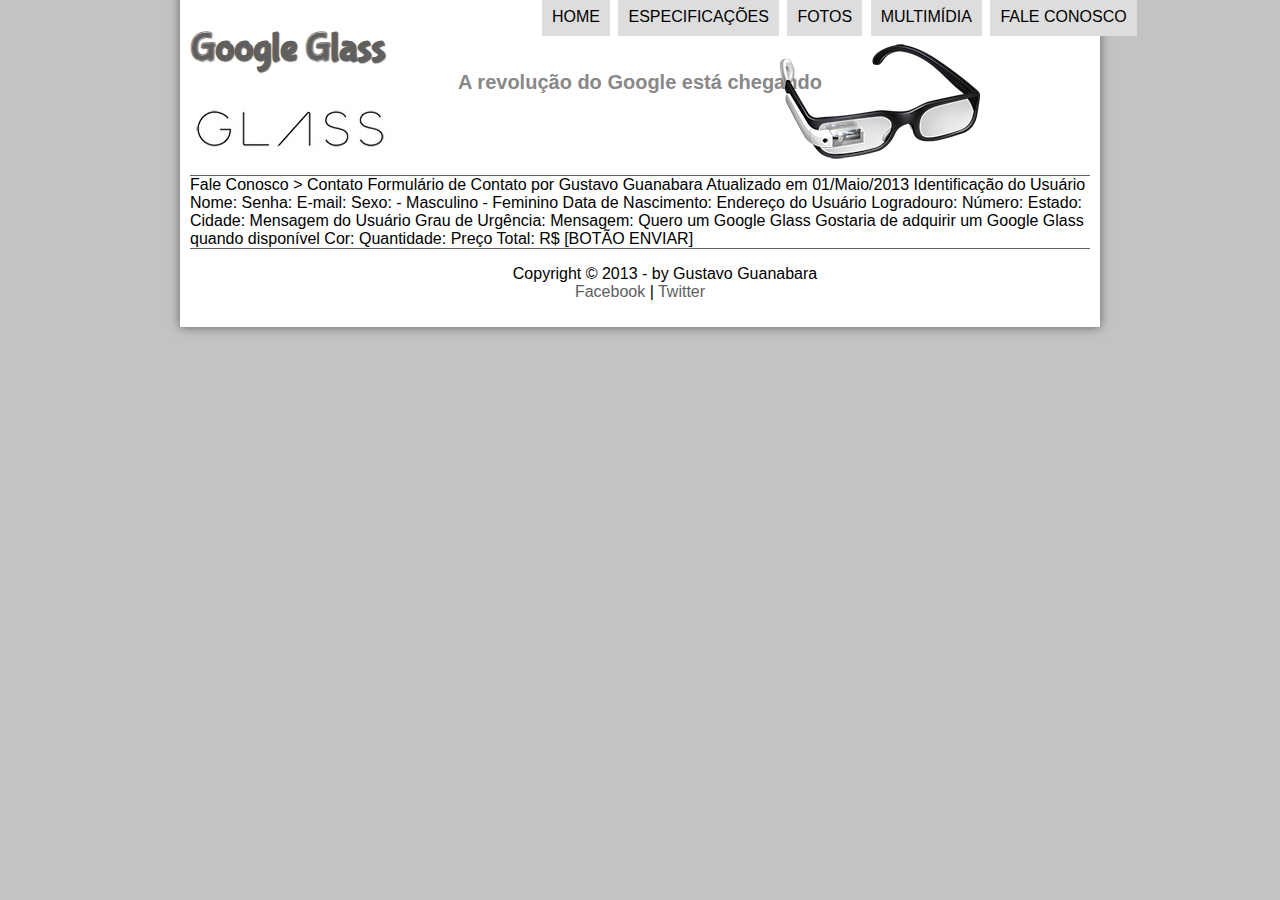
==== fale-conosco.html @ 934934e3 "Add files via upload" ====
<!DOCTYPE html>
<html lang="pt-br">

<head>
    <meta charset="UTF-8">
    <title>Google Glass</title>
    <link rel="stylesheet" type="text/css" href="style.css">
</head>

<body>
    <div id="interface">

        <header id="cabecalho">
            <h1>Google Glass</h1>
            <h2>A revolução do Google está chegando</h2>

            <img id="icone" src="img/glass-oculos-preto-peq.png" alt="">

            <nav id="menu">
                <h1>Menu Principal</h1>
                <ul>
                    <li onmouseover="mudaFoto('img/home.png')" onmouseout="mudaFoto('img/contato.png')"><a href="index.html">Home</a></li>
                    <li onmouseover="mudaFoto('img/especificacoes.png')" onmouseout="mudaFoto('img/contato.png')"><a href="specs.html">Especificações</a></li>
                    <li onmouseover="mudaFoto('img/fotos.png')" onmouseout="mudaFoto('img/contato.png')"><a href="fotos.html">Fotos</a></li>
                    <li onmouseover="mudaFoto('img/multimidia.png')" onmouseout="mudaFoto('img/contato.png')"><a href="multimidia.html"> Multimídia</a></li>
                    <li onmouseover="mudaFoto('img/contato.png')" onmouseout="mudaFoto('img/contato.png')"><a href="fale-conosco.html">Fale conosco</a></li>
                </ul>
            </nav>
        </header>

Fale Conosco > Contato
Formulário de Contato
por Gustavo Guanabara
Atualizado em 01/Maio/2013

Identificação do Usuário
    Nome:
    Senha:
    E-mail:
    Sexo:
        - Masculino
        - Feminino
    Data de Nascimento:

Endereço do Usuário
    Logradouro:
    Número:
    Estado:
    Cidade:

Mensagem do Usuário
    Grau de Urgência:
    Mensagem:

Quero um Google Glass
    Gostaria de adquirir um Google Glass quando disponível
    Cor:
    Quantidade:
    Preço Total: R$


[BOTÃO ENVIAR]

<footer id="rodape">
    <p>Copyright &copy; 2013 - by Gustavo Guanabara
        <br> <a href="http://faceboo.com/cursosemvideo" target="_blank">Facebook</a> | <a
            href="http://twitter.com/cursosemvideo" target="_blank">Twitter</a></p>
</footer>
</div>
</body>
<script src="javascript/funcoes.js"></script>
</html>
---- style.css ----
@font-face{
    font-family: 'FonteLogo';
    src: url('font/bubblegum-sans-regular.otf');
}
body {
    font-family:Arial, sans-serif ;
    background-image: url("img/background.jpg");
    color: black;
}

div#interface {
    width: 900px;
    background-color: white;
    margin: -20px auto 0px auto; /*pra centralizar*/
    box-shadow: 0px 0px 10px rgba(0, 0, 0, .5);
    padding: 10px;
}

span {
    font-weight: bold;
}

p {
    text-align: justify;
    text-indent: 50px;
}

a {
    color: #606060;
    text-decoration: none;
}

a:hover {
    text-decoration: underline;
}

header#cabecalho img#icone {
    position: absolute;
    left: 780px;
    top: 40px;
}

header#cabecalho {
    border-bottom: 1px #606060 solid;
    height: 150px;
    background: url("img/glass-logo-peq.jpg") no-repeat 0px 80px;
}

header#cabecalho h1 {
    font-family: 'FonteLogo', sans-serif;
    font-size: 30pt;
    color: #606060;
    text-shadow: 1px 1px 1px rgba(0, 0, 0, .6);
    padding: 0px;
    margin-bottom: 0px;
}

header#cabecalho h2 {
    font-family: Arial, sans-serif;
    color: #888888;
    font-size: 15pt;
    padding: 0px;
    margin-top: 0px;
}

figure.foto-legenda {
    position: relative;
    width: 200px;
    /* essa redução de imagens não é recomendada, deve-se diminuir a imagem através de um editor, e salvando para web */
    border: 8px solid white;
    box-shadow: 1px 1px 4px black ;
}

figure.foto-legenda img {
    width: 100%;
    height: 100%;
}

figure.foto-legenda figcaption {
    opacity: 0;
    position: absolute;
    top: 0px;
    background-color: rgba(0, 0, 0, .4);
    color: white;
    width: 100%;
    height: 100%;
    padding: 10px;
    box-sizing: border-box;
    transition: opacity 1s;
}

figure.foto-legenda:hover figcaption {
    opacity: 1;
}

nav#menu {
    display: block;
}

nav#menu ul {
    list-style: none;
    text-transform: uppercase;
    position: absolute; /*refere-se a psoição dentro do site*/
    /*posição relativa só permitiria mexer dentro do container*/
    top: -20px;
    left: 500px;
}

nav#menu li {
    display: inline-block;
    background-color: #dddddd;
    padding: 10px; /*cria espaço*/
    margin: 2px;
    transition: background-color 1s;
}

nav#menu li:hover {
    background-color: #606060;
}

nav#menu h1 {
    display: none;
}

nav#menu a {
    color: black;
    text-decoration: none;
}

nav#menu a:hover {
    color: white;
}

section#corpo {
    display: block;
    width: 500px;
    float: left; /*float só pode ser usado com o block*/
    border-right: 1px solid #606060;
    padding-right: 15px;
}

article#noticia-principal h2 {
    font-size: 13pt;
    color: #606060;
    background-color: #dddddd;
    padding: 5px 0px 5px 10px;
    margin: 10px 0px 10px 0px;
}

header#cabecalho-artigo h1 {
    font-family: 'FonteLogo',sans-serif;
    font-size: 20pt;
    color: #606060;
    margin-bottom: 0px;
    margin-top: 0px;
}

.direita {
    text-align: right;
}

header#cabecalho-artigo h2 {
    font-size: 13pt;
    color: #cecece;
    background-color: #ffffff;
    margin: 0px;
}

header#cabecalho-artigo h3 {
    font-size: 12px;
    color: #606060;
}

table#tabelaspec {
    border: 1px solid #606060;
    border-spacing: 0px;
    margin-left: auto;
    margin-right: auto;
}

table#tabelaspec td {
    border: 1px solid #606060;
    padding: 10px;
    text-align: center;
    /*vertical-align: top;*/
}

table#tabelaspec td.ce {
    color: white;
    background-color: #606060;
    vertical-align: top;
    font-weight: bold;
}

table#tabelaspec td.cd {
    background-color: #cecece;
}

table#tabelaspec caption {
    color: #888888;
    font-size: 13pt;
    font-weight: bolder;
}

table#tabelaspec caption span {
    display: block;
    float: right;
    color: black;
    font-size: 8pt;
    margin-top: 10px;
}

aside#lateral {
    display: block;
    width: 350px;
    float: right;
    background-color: #dddddd;
    padding: 10px;
    margin-top: 10px;
    box-shadow: 2px 2px 2px rgba(0, 0, 0, .5);
}

aside#lateral h1 {
    font-family: 'FonteLogo', sans-serif;
    font-size: 20pt;
    color: #606060;
    margin-top: 0px;
}

aside#lateral h2 {
    background-color: #606060;
    font-size: 13pt;
    color: white;
    padding: 5px;
}

footer#rodape {
    clear: both; /*faz com que o conteudo seja mostrado fora da divisão*/
    border-top: 1px solid #606060;
}

footer#rodape p {
    text-align: center;
}

body {
    background-image: url("img/background.jpg");
    color: black;
}
span {
    font-weight: bold;
}

h2 {
    text-align: center;
}

p {
    text-align: justify;
    text-indent: 50px;
}

figure {
    position: relative;
    width: 200px;
    /* essa redução de imagens não é recomendada, deve-se diminuir a imagem através de um editor, e salvando para web */
    border: 8px solid white;
    box-shadow: 1px 1px 4px black ;
}

figure.foto-legenda img {
    width: 100%;
    height: 100%;
}

figure.foto-legenda figcaption {
    opacity: 0;
    position: absolute;
    top: 0px;
    background-color: rgba(0, 0, 0, .4);
    color: white;
    width: 100%;
    height: 100%;
    padding: 10px;
    box-sizing: border-box;
    transition: opacity 1s;
}

figure.foto-legenda:hover figcaption {
    opacity: 1;
}
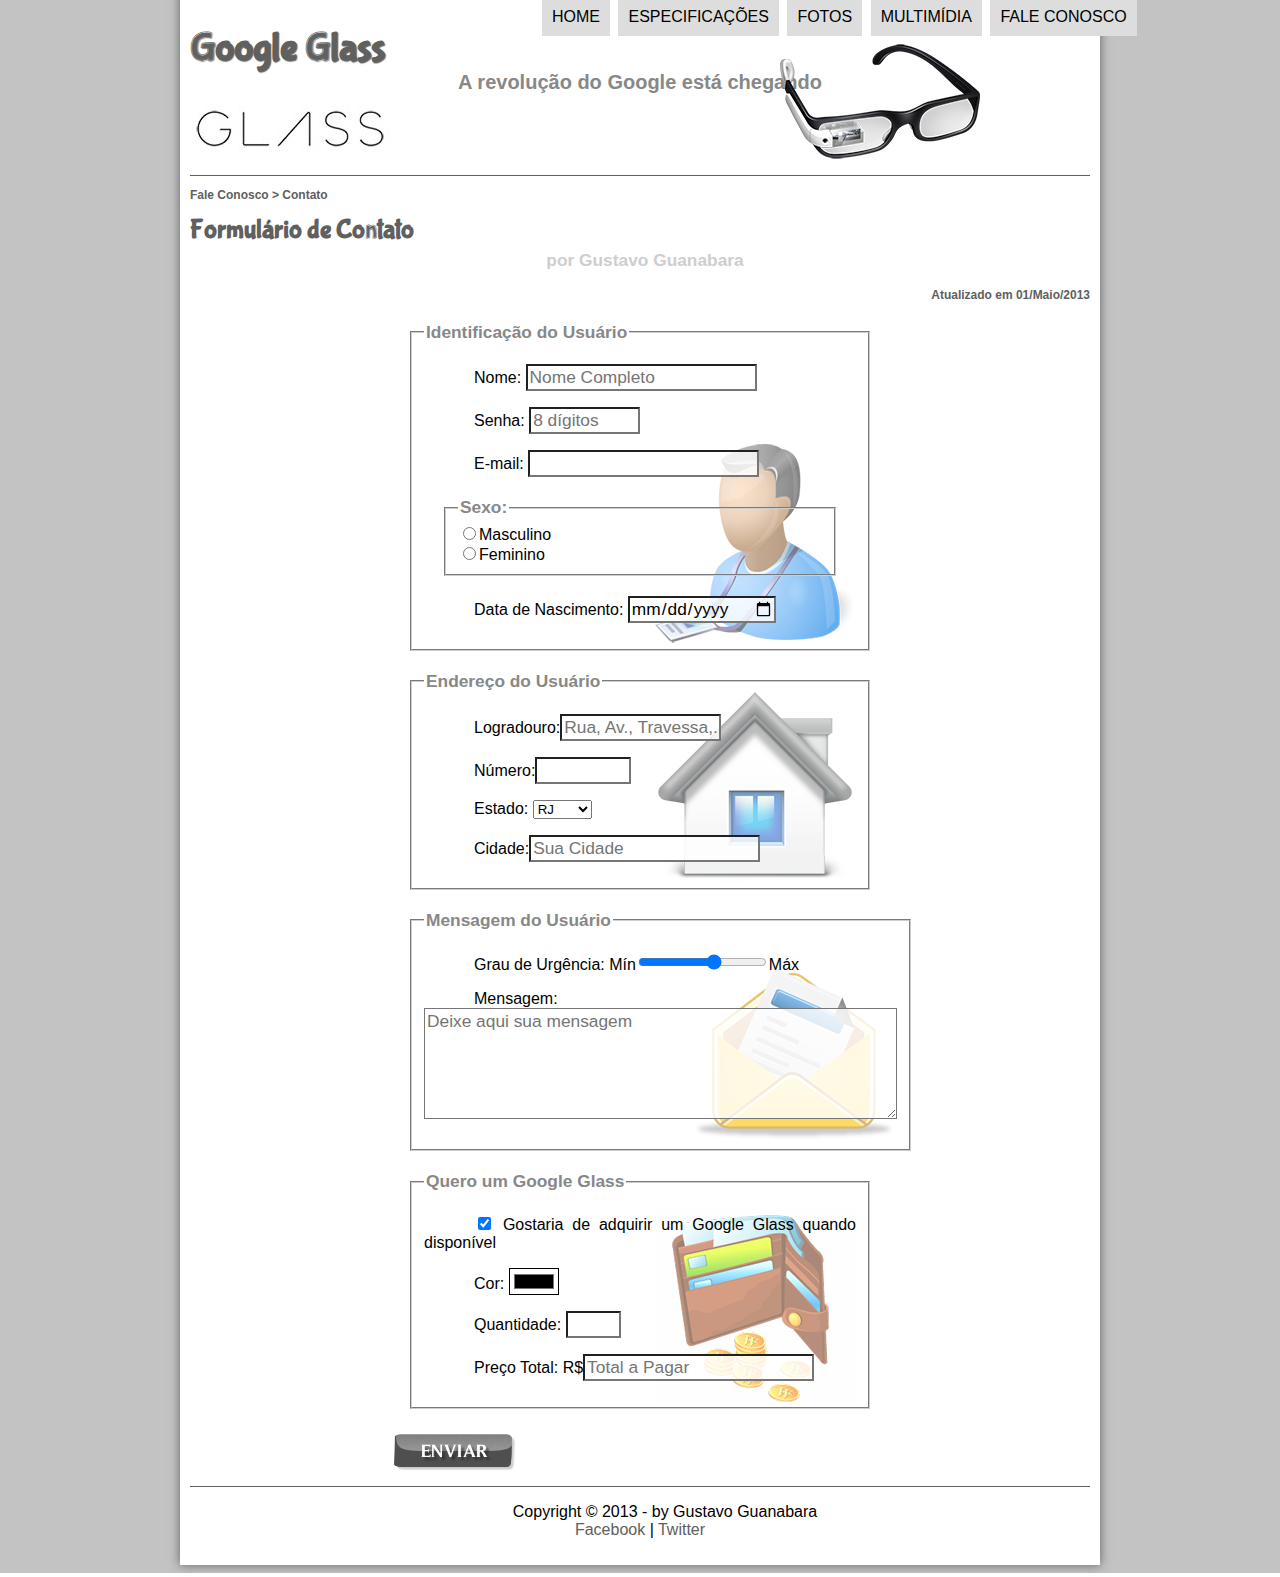
==== commit 372e4652: "Add files via upload" ====
--- a/fale-conosco.html
+++ b/fale-conosco.html
@@ -4,7 +4,15 @@
 <head>
     <meta charset="UTF-8">
     <title>Google Glass</title>
-    <link rel="stylesheet" type="text/css" href="style.css">
+    <link rel="stylesheet" type="text/css" href="styles/style.css">
+    <link rel="stylesheet" type="text/css" href="styles/form.css">
+    <script>
+        function calc_total() {
+            var qtd = parseInt(document.getElementById('cQtd').value);
+            tot = qtd * 1500;
+            document.getElementById('cTot').value = tot;
+        }
+    </script>
 </head>
 
 <body>
@@ -19,54 +27,105 @@
             <nav id="menu">
                 <h1>Menu Principal</h1>
                 <ul>
-                    <li onmouseover="mudaFoto('img/home.png')" onmouseout="mudaFoto('img/contato.png')"><a href="index.html">Home</a></li>
-                    <li onmouseover="mudaFoto('img/especificacoes.png')" onmouseout="mudaFoto('img/contato.png')"><a href="specs.html">Especificações</a></li>
-                    <li onmouseover="mudaFoto('img/fotos.png')" onmouseout="mudaFoto('img/contato.png')"><a href="fotos.html">Fotos</a></li>
-                    <li onmouseover="mudaFoto('img/multimidia.png')" onmouseout="mudaFoto('img/contato.png')"><a href="multimidia.html"> Multimídia</a></li>
-                    <li onmouseover="mudaFoto('img/contato.png')" onmouseout="mudaFoto('img/contato.png')"><a href="fale-conosco.html">Fale conosco</a></li>
+                    <li onmouseover="mudaFoto('img/home.png')" onmouseout="mudaFoto('img/contato.png')"><a
+                            href="index.html">Home</a></li>
+                    <li onmouseover="mudaFoto('img/especificacoes.png')" onmouseout="mudaFoto('img/contato.png')"><a
+                            href="specs.html">Especificações</a></li>
+                    <li onmouseover="mudaFoto('img/fotos.png')" onmouseout="mudaFoto('img/contato.png')"><a
+                            href="fotos.html">Fotos</a></li>
+                    <li onmouseover="mudaFoto('img/multimidia.png')" onmouseout="mudaFoto('img/contato.png')"><a
+                            href="multimidia.html"> Multimídia</a></li>
+                    <li onmouseover="mudaFoto('img/contato.png')" onmouseout="mudaFoto('img/contato.png')"><a
+                            href="fale-conosco.html">Fale conosco</a></li>
                 </ul>
             </nav>
         </header>
 
-Fale Conosco > Contato
-Formulário de Contato
-por Gustavo Guanabara
-Atualizado em 01/Maio/2013
+        <section id="corpo-full">
+            <article id="noticia-principal">
+                <header id="cabecalho-artigo">
+                    <h3>Fale Conosco > Contato</h3>
+                    <h1>Formulário de Contato</h1>
 
-Identificação do Usuário
-    Nome:
-    Senha:
-    E-mail:
-    Sexo:
-        - Masculino
-        - Feminino
-    Data de Nascimento:
+                    <h2>por Gustavo Guanabara</h2>
+                    <h3 class="direita">Atualizado em 01/Maio/2013</h3>
+                </header>
 
-Endereço do Usuário
-    Logradouro:
-    Número:
-    Estado:
-    Cidade:
+                <form method="POST" id="fContato" action="mailto:contato@cursoemvideo.com" oninput="calc_total()">
+                    <fieldset id="usuario">
+                        <legend>Identificação do Usuário</legend>
+                        <p><label for="cNome">Nome: </label><input type="text" name="tNome" id="cNome" size="20"
+                                maxlength="30" placeholder="Nome Completo"></p>
+                        <p><label for="cSenha">Senha: </label><input type="password" name="tSenha" id="cSenha" size="8"
+                                maxlength="8" placeholder="8 dígitos"></p>
+                        <p><label for="cMail">E-mail: </label><input type="email" name="tMail" id="cMail" size="20"
+                                maxlength="40"></p>
+                        <fieldset id="sexo">
+                            <legend>Sexo:</legend>
+                            <input type="radio" name="tSexo" id="cMasc"><label for="cMasc">Masculino</label><br>
+                            <input type="radio" name="tSexo" id="cFem"><label for="cFem">Feminino</label>
+                        </fieldset>
+                        <p><label for="cNasc">Data de Nascimento: </label><input type="date" name="tNasc" id="cNasc">
+                        </p>
+                    </fieldset>
 
-Mensagem do Usuário
-    Grau de Urgência:
-    Mensagem:
+                    <fieldset id="endereco">
+                        <legend>Endereço do Usuário</legend>
+                        <p><label for="cRua">Logradouro:</label><input type="text" name="tRua" id="cRua" size="13"
+                                maxlength="80" placeholder="Rua, Av., Travessa,..."></p>
+                        <p>Número:<input type="number" name="tNum" id="cNum" min="0" max="99999"></p>
+                        <p><label for="cUF">Estado:</label>
+                            <select name="tUF" id="cUF">
+                                <optgroup label="Sudeste">
+                                    <option value="RJ">RJ</option>
+                                    <option value="SP">SP</option>
+                                    <option value="MG">MG</option>
+                                </optgroup>
+                            </select></p>
+                        <p><label for="cCity">Cidade:</label><input type="text" name="tCity" id="cCity" size="20"
+                                maxlength="40" placeholder="Sua Cidade" list="cidades"></p>
+                        <datalist id="cidades">
+                            <option value="Rio de Janeiro"></option>
+                            <option value="Saquarema"></option>
+                            <option value="Arraial do Cabo"></option>
+                            <option value="Belford Roxo"></option>
+                        </datalist>
 
-Quero um Google Glass
-    Gostaria de adquirir um Google Glass quando disponível
-    Cor:
-    Quantidade:
-    Preço Total: R$
+                    </fieldset>
 
+                    <fieldset id="mensagem">
+                        <legend>Mensagem do Usuário</legend>
+                        <p><label for="cUrg">Grau de Urgência:</label>
+                            Mín<input type="range" name="tUrg" id="cUrg" min="0" max="10" step="2">Máx</p>
+                        <p><label for="cMsg">Mensagem:</label>
+                            <textarea name="tMsg" id="cMsg" cols="45" rows="5"
+                                placeholder="Deixe aqui sua mensagem"></textarea></p>
+                    </fieldset>
 
-[BOTÃO ENVIAR]
+                    <fieldset id="pedido">
+                        <legend>Quero um Google Glass</legend>
+                        <p><input type="checkbox" name="tPed" id="cPed" checked>
+                            <label for="cPed">Gostaria de adquirir um Google Glass quando disponível</label></p>
+                        <p><label for="cCor">Cor:</label>
+                            <input type="color" name="tCor" id="Cor"></p>
+                        <p><label for="cQtd">Quantidade:</label>
+                            <input type="number" name="tQtd" id="cQtd" min="0" max="5"></p>
+                        <p><label for="cTot">Preço Total: R$</label><input type="text" name="tTot" id="cTot"
+                                placeholder="Total a Pagar" readonly></p>
+                    </fieldset>
 
-<footer id="rodape">
-    <p>Copyright &copy; 2013 - by Gustavo Guanabara
-        <br> <a href="http://faceboo.com/cursosemvideo" target="_blank">Facebook</a> | <a
-            href="http://twitter.com/cursosemvideo" target="_blank">Twitter</a></p>
-</footer>
-</div>
+                    <input id="button" type="image" src="img/botao-enviar.png" name="tEnviar">
+
+                </form>
+            </article>
+        </section>
+        <footer id="rodape">
+            <p>Copyright &copy; 2013 - by Gustavo Guanabara
+                <br> <a href="http://faceboo.com/cursosemvideo" target="_blank">Facebook</a> | <a
+                    href="http://twitter.com/cursosemvideo" target="_blank">Twitter</a></p>
+        </footer>
+    </div>
 </body>
-<script src="javascript/funcoes.js"></script>
+<script src="scripts/funcoes.js"></script>
+
 </html>--- a/styles/style.css
+++ b/styles/style.css
@@ -0,0 +1,297 @@
+@font-face{
+    font-family: 'FonteLogo';
+    src: url('../font/bubblegum-sans-regular.otf');
+}
+body {
+    font-family:Arial, sans-serif ;
+    background-image: url("../img/background.jpg");
+    color: black;
+}
+
+div#interface {
+    width: 900px;
+    background-color: white;
+    margin: -20px auto 0px auto; /*pra centralizar*/
+    box-shadow: 0px 0px 10px rgba(0, 0, 0, .5);
+    padding: 10px;
+}
+
+span {
+    font-weight: bold;
+}
+
+p {
+    text-align: justify;
+    text-indent: 50px;
+}
+
+a {
+    color: #606060;
+    text-decoration: none;
+}
+
+a:hover {
+    text-decoration: underline;
+}
+
+header#cabecalho img#icone {
+    position: absolute;
+    left: 780px;
+    top: 40px;
+}
+
+header#cabecalho {
+    border-bottom: 1px #606060 solid;
+    height: 150px;
+    background: url("../img/glass-logo-peq.jpg") no-repeat 0px 80px;
+}
+
+header#cabecalho h1 {
+    font-family: 'FonteLogo', sans-serif;
+    font-size: 30pt;
+    color: #606060;
+    text-shadow: 1px 1px 1px rgba(0, 0, 0, .6);
+    padding: 0px;
+    margin-bottom: 0px;
+}
+
+header#cabecalho h2 {
+    font-family: Arial, sans-serif;
+    color: #888888;
+    font-size: 15pt;
+    padding: 0px;
+    margin-top: 0px;
+}
+
+figure.foto-legenda {
+    position: relative;
+    width: 200px;
+    /* essa redução de imagens não é recomendada, deve-se diminuir a imagem através de um editor, e salvando para web */
+    border: 8px solid white;
+    box-shadow: 1px 1px 4px black ;
+    margin: auto;
+}
+
+figure.foto-legenda img {
+    width: 100%;
+    height: 100%;
+}
+
+figure.foto-legenda figcaption {
+    opacity: 0;
+    position: absolute;
+    top: 0px;
+    background-color: rgba(0, 0, 0, .4);
+    color: white;
+    width: 100%;
+    height: 100%;
+    padding: 10px;
+    box-sizing: border-box;
+    transition: opacity 1s;
+}
+
+figure.foto-legenda:hover figcaption {
+    opacity: 1;
+}
+
+nav#menu {
+    display: block;
+}
+
+nav#menu ul {
+    list-style: none;
+    text-transform: uppercase;
+    position: absolute; /*refere-se a psoição dentro do site*/
+    /*posição relativa só permitiria mexer dentro do container*/
+    top: -20px;
+    left: 500px;
+}
+
+nav#menu li {
+    display: inline-block;
+    background-color: #dddddd;
+    padding: 10px; /*cria espaço*/
+    margin: 2px;
+    transition: background-color 1s;
+}
+
+nav#menu li:hover {
+    background-color: #606060;
+}
+
+nav#menu h1 {
+    display: none;
+}
+
+nav#menu a {
+    color: black;
+    text-decoration: none;
+}
+
+nav#menu a:hover {
+    color: white;
+}
+
+section#corpo {
+    display: block;
+    width: 500px;
+    float: left; /*float só pode ser usado com o block*/
+    border-right: 1px solid #606060;
+    padding-right: 15px;
+}
+
+article#noticia-principal h2 {
+    font-size: 13pt;
+    color: #606060;
+    background-color: #dddddd;
+    padding: 5px 0px 5px 10px;
+    margin: 10px 0px 10px 0px;
+}
+
+header#cabecalho-artigo h1 {
+    font-family: 'FonteLogo',sans-serif;
+    font-size: 20pt;
+    color: #606060;
+    margin-bottom: 0px;
+    margin-top: 0px;
+}
+
+.direita {
+    text-align: right;
+}
+
+header#cabecalho-artigo h2 {
+    font-size: 13pt;
+    color: #cecece;
+    background-color: #ffffff;
+    margin: 0px;
+}
+
+header#cabecalho-artigo h3 {
+    font-size: 12px;
+    color: #606060;
+}
+
+table#tabelaspec {
+    border: 1px solid #606060;
+    border-spacing: 0px;
+    margin-left: auto;
+    margin-right: auto;
+}
+
+table#tabelaspec td {
+    border: 1px solid #606060;
+    padding: 10px;
+    text-align: center;
+    /*vertical-align: top;*/
+}
+
+table#tabelaspec td.ce {
+    color: white;
+    background-color: #606060;
+    vertical-align: top;
+    font-weight: bold;
+}
+
+table#tabelaspec td.cd {
+    background-color: #cecece;
+}
+
+table#tabelaspec caption {
+    color: #888888;
+    font-size: 13pt;
+    font-weight: bolder;
+}
+
+table#tabelaspec caption span {
+    display: block;
+    float: right;
+    color: black;
+    font-size: 8pt;
+    margin-top: 10px;
+}
+
+aside#lateral {
+    display: block;
+    width: 350px;
+    float: right;
+    background-color: #dddddd;
+    padding: 10px;
+    margin-top: 10px;
+    box-shadow: 2px 2px 2px rgba(0, 0, 0, .5);
+}
+
+aside#lateral h1 {
+    font-family: 'FonteLogo', sans-serif;
+    font-size: 20pt;
+    color: #606060;
+    margin-top: 0px;
+}
+
+aside#lateral h2 {
+    background-color: #606060;
+    font-size: 13pt;
+    color: white;
+    padding: 5px;
+}
+
+footer#rodape {
+    clear: both; /*faz com que o conteudo seja mostrado fora da divisão*/
+    border-top: 1px solid #606060;
+}
+
+footer#rodape p {
+    text-align: center;
+}
+
+body {
+    background-image: url("../img/background.jpg");
+    color: black;
+}
+span {
+    font-weight: bold;
+}
+
+h2 {
+    text-align: center;
+}
+
+p {
+    text-align: justify;
+    text-indent: 50px;
+}
+
+figure {
+    position: relative;
+    
+    width: 200px;
+    /* essa redução de imagens não é recomendada, deve-se diminuir a imagem através de um editor, e salvando para web */
+    border: 8px solid white;
+    box-shadow: 1px 1px 4px black ;
+}
+
+figure.foto-legenda img {
+    width: 100%;
+    height: 100%;
+}
+
+figure.foto-legenda figcaption {
+    opacity: 0;
+    position: absolute;
+    top: 0px;
+    background-color: rgba(0, 0, 0, .4);
+    color: white;
+    width: 100%;
+    height: 100%;
+    padding: 10px;
+    box-sizing: border-box;
+    transition: opacity 1s;
+}
+
+figure.foto-legenda:hover figcaption {
+    opacity: 1;
+}
+
+iframe#video {
+    width: 350px;
+}--- a/styles/form.css
+++ b/styles/form.css
@@ -0,0 +1,43 @@
+form {
+    width: 500px;
+    margin: auto;
+}
+
+input, textarea {
+    font-family: sans-serif;
+    font-weight: normal;
+    font-size: 13pt;
+    background-color: rgba(255, 255, 255, .8);
+}
+
+input:hover, textarea:hover {
+    background-color: #dddddd;
+}
+
+legend {
+    color: #888888;
+    font-weight: bold;
+    font-size: 13pt;
+    font-family: sans-serif;
+}
+
+fieldset {
+    border-color: #cecece;
+    margin: 20px;
+}
+
+fieldset#usuario {
+    background: url('../img/icone-contato.png') no-repeat 95% 95%;
+}
+
+fieldset#endereco {
+    background: url('../img/icone-endereco.png') no-repeat 95% 95%;
+}
+
+fieldset#mensagem {
+    background: url('../img/icone-mensagem.png') no-repeat 95% 95%;
+}
+
+fieldset#pedido {
+    background: url('../img/icone-pagamento.png') no-repeat 95% 95%;
+}
